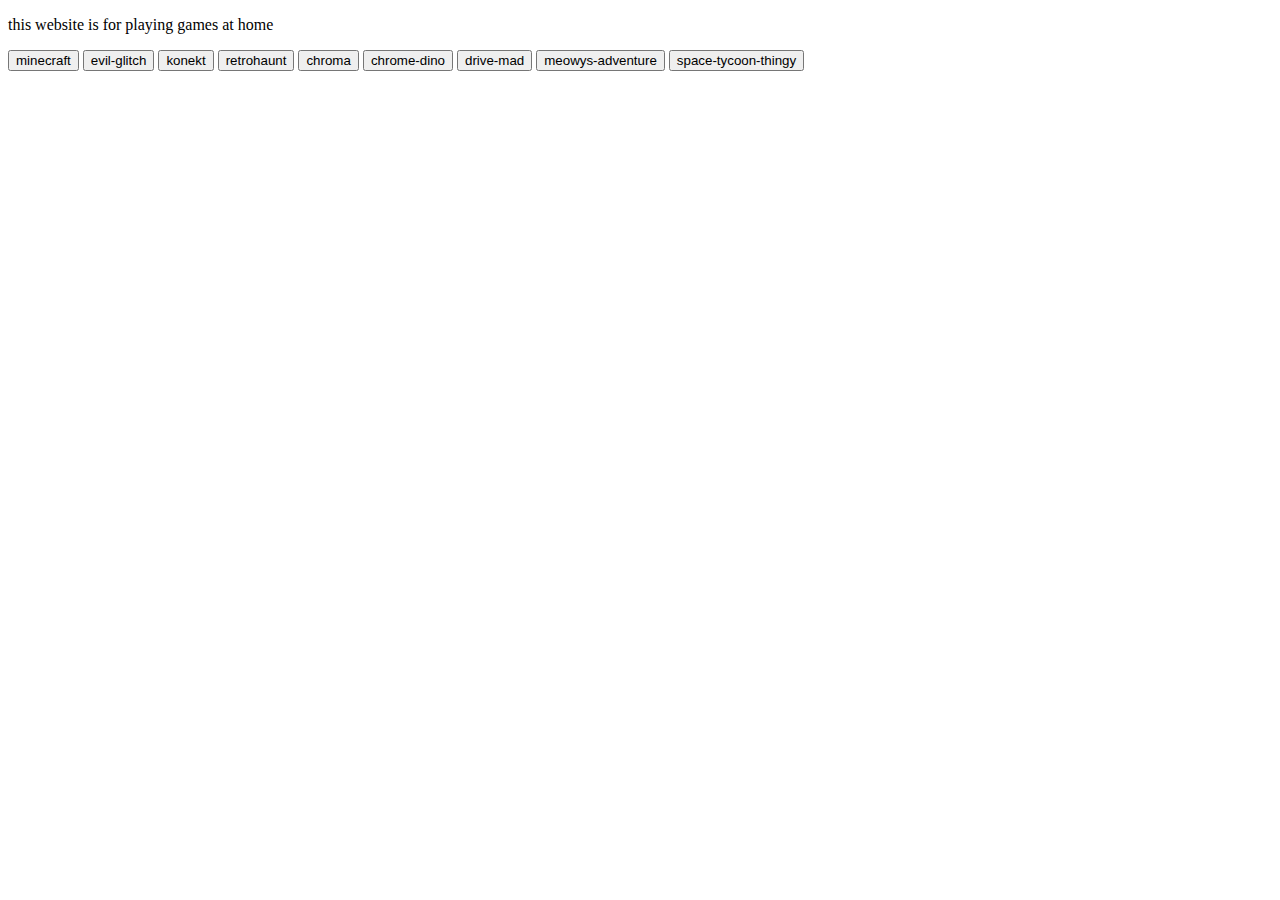
==== index.html @ 011b51b5 "Update index.html" ====
<!DOCTYPE html>

<html>
    
    <head>
        
       <title>test</title> 
        <link rel="stylesheet" href="idk.css">
       <link rel="preconnect" href="https://fonts.googleapis.com">
<link rel="preconnect" href="https://fonts.gstatic.com" crossorigin>
<link href="https://fonts.googleapis.com/css2?family=Bad+Script&display=swap" rel="stylesheet"> 
    </head>
    
   
    
    <body>
        <p>this website is for playing games at home</p>
 <a href="1.5.2.html"><button class="button">minecraft</button></a>
  <a href="Evilglitch.html"><button class="button">evil-glitch</button></a>
        <a href="Konekt.html"><button class="button">konekt</button></a>
        <a href="RetroHaunt.html"><button class="button">retrohaunt</button></a>
        <a href="chroma.html"><button class="button">chroma</button></a>
        <a href="chromedino.html"><button class="button">chrome-dino</button></a>
        <a href="drive mad.html"><button class="button">drive-mad</button></a>
        <a href="folder"><button class="button">meowys-adventure</button></a>
        <a href="space"><button class="button">space-tycoon-thingy</button></a>
    </body>
</html>
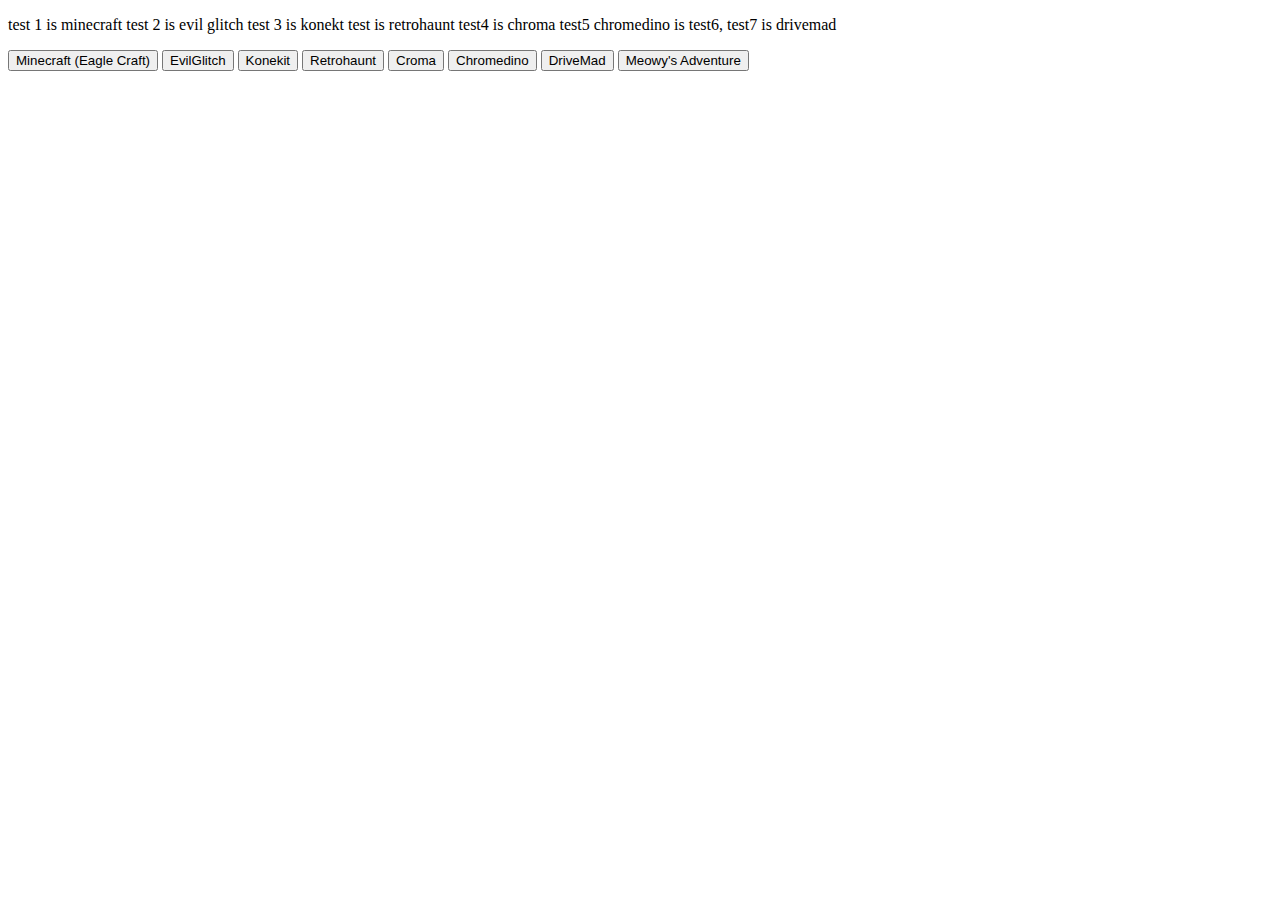
==== commit 99be89ee: "Update index.html" ====
--- a/index.html
+++ b/index.html
@@ -1,28 +1,27 @@
 <!DOCTYPE html>
 
-<html>
+<html lang="en">
     
     <head>
         
        <title>test</title> 
         <link rel="stylesheet" href="idk.css">
-       <link rel="preconnect" href="https://fonts.googleapis.com">
-<link rel="preconnect" href="https://fonts.gstatic.com" crossorigin>
-<link href="https://fonts.googleapis.com/css2?family=Bad+Script&display=swap" rel="stylesheet"> 
+        <link rel="preconnect" href="https://fonts.googleapis.com">
+        <link rel="preconnect" href="https://fonts.gstatic.com" crossorigin>
+        <link href="https://fonts.googleapis.com/css2?family=Bad+Script&display=swap" rel="stylesheet"> 
     </head>
     
    
     
     <body>
-        <p>this website is for playing games at home</p>
- <a href="1.5.2.html"><button class="button">minecraft</button></a>
-  <a href="Evilglitch.html"><button class="button">evil-glitch</button></a>
-        <a href="Konekt.html"><button class="button">konekt</button></a>
-        <a href="RetroHaunt.html"><button class="button">retrohaunt</button></a>
-        <a href="chroma.html"><button class="button">chroma</button></a>
-        <a href="chromedino.html"><button class="button">chrome-dino</button></a>
-        <a href="drive mad.html"><button class="button">drive-mad</button></a>
-        <a href="folder"><button class="button">meowys-adventure</button></a>
-        <a href="space"><button class="button">space-tycoon-thingy</button></a>
+        <p>test 1 is minecraft test 2 is evil glitch test 3 is konekt test is retrohaunt test4 is chroma test5 chromedino is test6, test7 is drivemad</p>
+        <a href="1.5.2.html"><button class="button">Minecraft (Eagle Craft)</button></a>
+        <a href="Evilglitch.html"><button class="button">EvilGlitch</button></a>
+        <a href="Konekt.html"><button class="button">Konekit</button></a>
+        <a href="RetroHaunt.html"><button class="button">Retrohaunt</button></a>
+        <a href="chroma.html"><button class="button">Croma</button></a>
+        <a href="chromedino.html"><button class="button">Chromedino</button></a>
+        <a href="drive mad.html"><button class="button">DriveMad</button></a>
+        <a href="meowys_adventure.zip"><button class="button">Meowy's Adventure</button></a>
     </body>
 </html> 
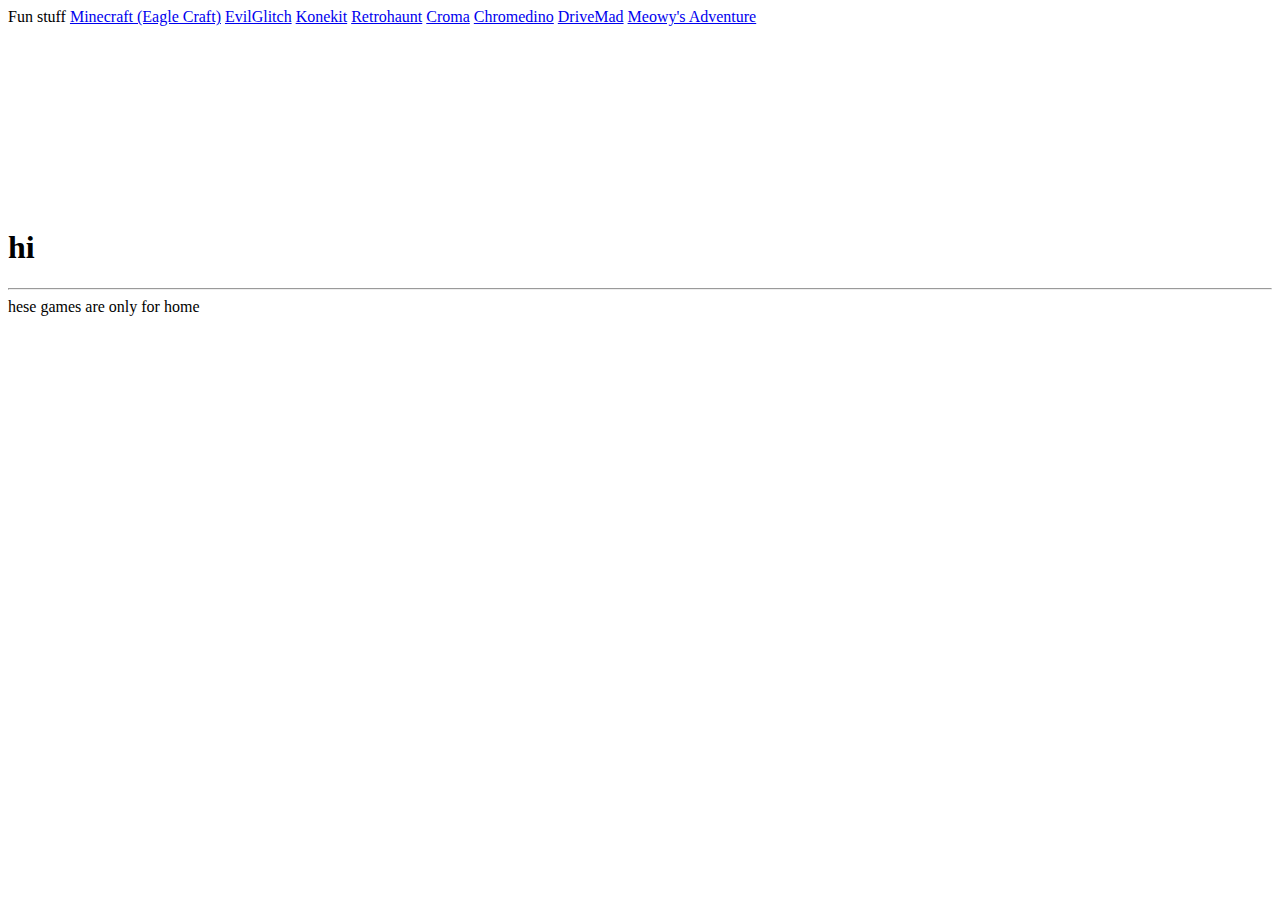
==== commit ce193957: "Make Better" ====
--- a/index.html
+++ b/index.html
@@ -1,27 +1,35 @@
 <!DOCTYPE html>
 
-<html lang="en">
-    
+<html>
     <head>
-        
-       <title>test</title> 
+        <link rel="icon" href="favicon.ico">
         <link rel="stylesheet" href="idk.css">
-        <link rel="preconnect" href="https://fonts.googleapis.com">
-        <link rel="preconnect" href="https://fonts.gstatic.com" crossorigin>
-        <link href="https://fonts.googleapis.com/css2?family=Bad+Script&display=swap" rel="stylesheet"> 
+        <link href='https://fonts.googleapis.com/css?family=Sofia' rel='stylesheet' />
     </head>
-    
-   
-    
     <body>
-        <p>test 1 is minecraft test 2 is evil glitch test 3 is konekt test is retrohaunt test4 is chroma test5 chromedino is test6, test7 is drivemad</p>
-        <a href="1.5.2.html"><button class="button">Minecraft (Eagle Craft)</button></a>
-        <a href="Evilglitch.html"><button class="button">EvilGlitch</button></a>
-        <a href="Konekt.html"><button class="button">Konekit</button></a>
-        <a href="RetroHaunt.html"><button class="button">Retrohaunt</button></a>
-        <a href="chroma.html"><button class="button">Croma</button></a>
-        <a href="chromedino.html"><button class="button">Chromedino</button></a>
-        <a href="drive mad.html"><button class="button">DriveMad</button></a>
-        <a href="meowys_adventure.zip"><button class="button">Meowy's Adventure</button></a>
+
+        <div class="navigation">
+            
+            <a>Fun stuff</a>
+            <a class="button" href="1.5.2.html">Minecraft (Eagle Craft)</a>
+            <a class="button" href="Evilglitch.html">EvilGlitch</a>
+            <a class="button" href="Konekt.html">Konekit</a>
+            <a class="button" href="RetroHaunt.html">Retrohaunt</a>
+            <a class="button" href="chroma.html">Croma</a>
+            <a class="button" href="chromedino.html">Chromedino</a>
+            <a class="button" href="drive mad.html">DriveMad</a>
+            <a class="button" href="meowys_adventure.zip">Meowy's Adventure</a>
+        </div>
+        <br><br><br><br><br><br>
+        <div style="height: 74px;" ></div>
+        <div class="textArea">
+
+            <p>
+                <h1>hi</h1>
+                <hr>
+                hese games are only for home<br>
+                <br>
+            </p>
+        </div>
     </body>
-</html> 
+</html>
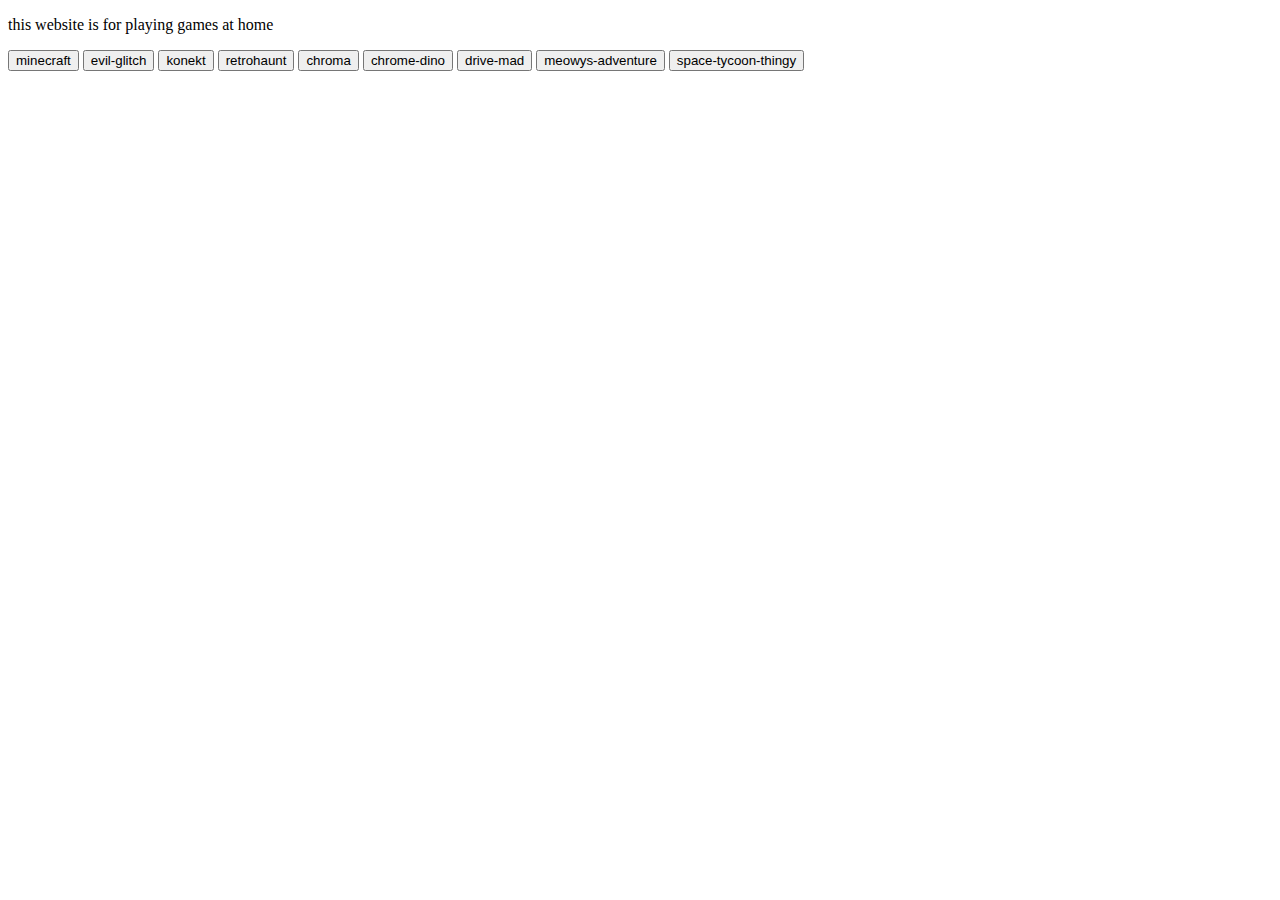
==== commit ec881dfe: "erm" ====
--- a/index.html
+++ b/index.html
@@ -1,35 +1,28 @@
 <!DOCTYPE html>
 
 <html>
+    
     <head>
-        <link rel="icon" href="favicon.ico">
+        
+       <title>test</title> 
         <link rel="stylesheet" href="idk.css">
-        <link href='https://fonts.googleapis.com/css?family=Sofia' rel='stylesheet' />
+       <link rel="preconnect" href="https://fonts.googleapis.com">
+<link rel="preconnect" href="https://fonts.gstatic.com" crossorigin>
+<link href="https://fonts.googleapis.com/css2?family=Bad+Script&display=swap" rel="stylesheet"> 
     </head>
+    
+   
+    
     <body>
-
-        <div class="navigation">
-            
-            <a>Fun stuff</a>
-            <a class="button" href="1.5.2.html">Minecraft (Eagle Craft)</a>
-            <a class="button" href="Evilglitch.html">EvilGlitch</a>
-            <a class="button" href="Konekt.html">Konekit</a>
-            <a class="button" href="RetroHaunt.html">Retrohaunt</a>
-            <a class="button" href="chroma.html">Croma</a>
-            <a class="button" href="chromedino.html">Chromedino</a>
-            <a class="button" href="drive mad.html">DriveMad</a>
-            <a class="button" href="meowys_adventure.zip">Meowy's Adventure</a>
-        </div>
-        <br><br><br><br><br><br>
-        <div style="height: 74px;" ></div>
-        <div class="textArea">
-
-            <p>
-                <h1>hi</h1>
-                <hr>
-                hese games are only for home<br>
-                <br>
-            </p>
-        </div>
+        <p>this website is for playing games at home</p>
+ <a href="1.5.2.html"><button class="button">minecraft</button></a>
+  <a href="Evilglitch.html"><button class="button">evil-glitch</button></a>
+        <a href="Konekt.html"><button class="button">konekt</button></a>
+        <a href="RetroHaunt.html"><button class="button">retrohaunt</button></a>
+        <a href="chroma.html"><button class="button">chroma</button></a>
+        <a href="chromedino.html"><button class="button">chrome-dino</button></a>
+        <a href="drive mad.html"><button class="button">drive-mad</button></a>
+        <a href="folder"><button class="button">meowys-adventure</button></a>
+        <a href="space"><button class="button">space-tycoon-thingy</button></a>
     </body>
-</html>
+</html> 
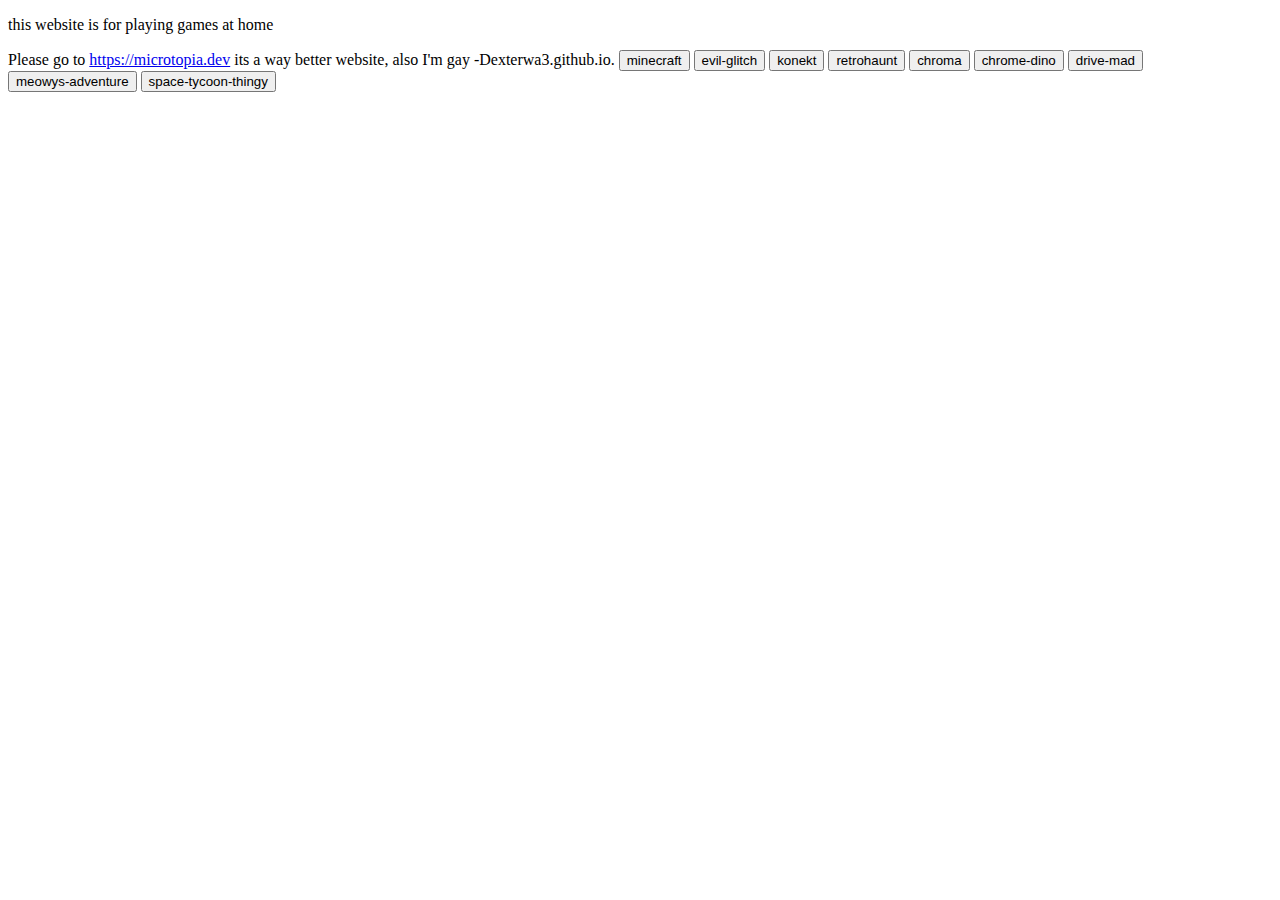
==== commit 75cf45ff: "Update index.html" ====
--- a/index.html
+++ b/index.html
@@ -15,6 +15,7 @@
     
     <body>
         <p>this website is for playing games at home</p>
+        Please go to <a href="https://microtopia.dev">https://microtopia.dev</a> its a way better website, also I'm gay -Dexterwa3.github.io.
  <a href="1.5.2.html"><button class="button">minecraft</button></a>
   <a href="Evilglitch.html"><button class="button">evil-glitch</button></a>
         <a href="Konekt.html"><button class="button">konekt</button></a>
